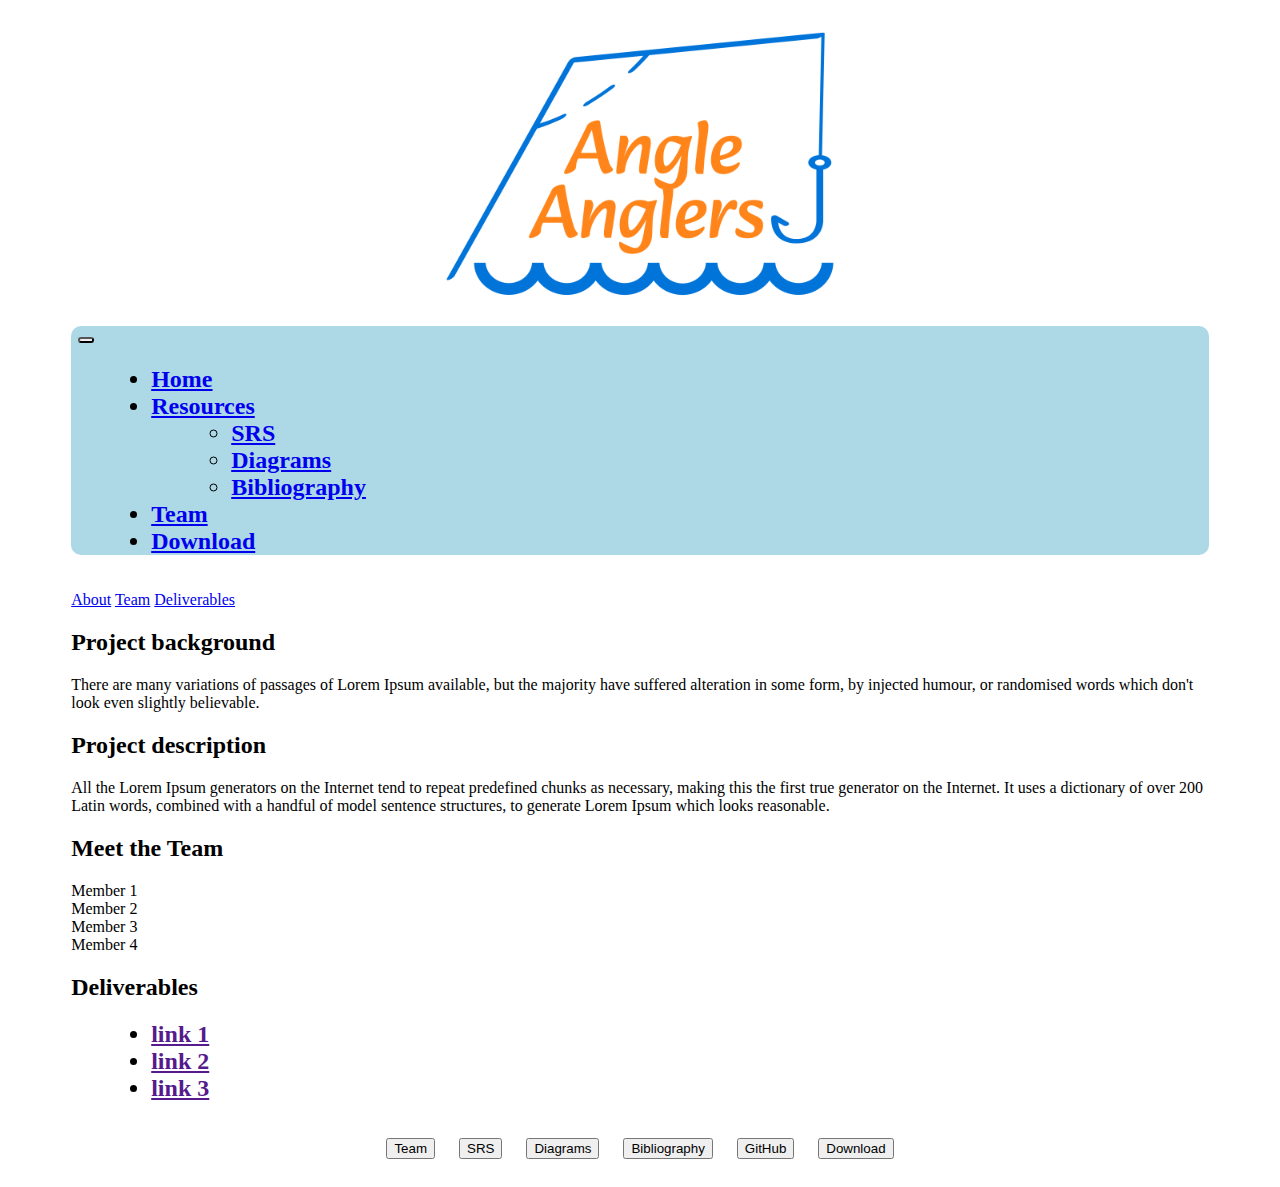
==== index.html @ 6defce4c "logo change" ====
<!DOCTYPE html>
<html lang="en">
  <head>
    <meta charset="UTF-8">
    <link href="https://cdn.jsdelivr.net/npm/bootstrap@5.2.3/dist/css/bootstrap.min.css" rel="stylesheet" integrity="sha384-rbsA2VBKQhggwzxH7pPCaAqO46MgnOM80zW1RWuH61DGLwZJEdK2Kadq2F9CUG65" crossorigin="anonymous">
    <link href="angle.css" rel="stylesheet">
    <title>Angle Anglers</title>
  </head>

  <body>
    <div id="logo"><img src="bestestlogo.png" style="width:400px;"></div>
    <nav class="navbar sticky-top navbar-expand-lg navbar-light " style="background-color: lightblue;">
      <div class="container-fluid">
        <button class="navbar-toggler" type="button" data-bs-toggle="collapse" data-bs-target="#navbarSupportedContent"
          aria-controls="navbarSupportedContent" aria-expanded="false" aria-label="Toggle navigation">
          <span class="navbar-toggler-icon"></span>
        </button>
        <div class="collapse navbar-collapse" id="navbarSupportedContent">
          <ul class="navbar-nav me-auto mb-2 mb-lg-0 mx-auto">
            <li class="nav-item">
              <a class="nav-link" aria-current="page" href="#">Home</a>
            </li>
            <li class="nav-item dropdown">
              <a class="nav-link dropdown-toggle" href="#" id="navbarDropdown" role="button" data-bs-toggle="dropdown"
                aria-expanded="false">
                Resources
              </a>
              <ul class="dropdown-menu" aria-labelledby="navbarDropdown">
                <li><a class="dropdown-item" href="#">SRS</a></li>
                <li><a class="dropdown-item" href="#">Diagrams</a></li>
                <li><a class="dropdown-item" href="#">Bibliography</a></li>
              </ul>
            </li>
            <li class="nav-item">
              <a class="nav-link" href="./team.html">Team</a>
            </li>
            <li class="nav-item">
              <a class="nav-link" href="./download.html">Download</a>
            </li>
          </ul>
        </div>
      </div>
    </nav>
    <div class="pagecontent">
      <div class="grid-container">
        <!--HEADER-->
        <div class="grid-item header">
          <a href="#about">About</a>
          <a href="#team">Team</a>
          <a href="#Deliverables">Deliverables</a>
        </div>
        <!--ABOUT-->
        <div id="about" class="grid-item about">
          <h2>Project background</h2>
          <p>There are many variations of passages of Lorem Ipsum available, but the majority have suffered alteration in some form, by injected humour, or randomised words which don't look even slightly believable.</p>
          <h2>Project description</h2>
          <p>All the Lorem Ipsum generators on the Internet tend to repeat predefined chunks as necessary, making this the first true generator on the Internet. It uses a dictionary of over 200 Latin words, combined with a handful of model sentence structures, to generate Lorem Ipsum which looks reasonable.</p>
        </div>
        <!--TEAM-->
        <div id="team" class="grid-item sidebar">
          <h2>Meet the Team</h2>
          <div>Member 1</div>
          <div>Member 2</div>
          <div>Member 3</div>
          <div>Member 4</div>
        </div>
        <!--DELIVERABLES-->
        <div id="Deliverables" class="grid-item deliverables">
          <h2>Deliverables</h2>
          <ul>
            <li><a href="">link 1</a></li>
            <li><a href="">link 2</a></li>
            <li><a href="">link 3</a></li>
          </ul>
        </div>
      </div>
    </div>
    <div class="buttonGroup">
      <a href="./team.html"><button type="button" class="btn btn-primary btn-lg">Team</button></a>
      <a href="./team.html"><button type="button" class="btn btn-primary btn-lg">SRS</button></a>
      <a href="./team.html"><button type="button" class="btn btn-primary btn-lg">Diagrams</button></a>
      <a href="./team.html"><button type="button" class="btn btn-primary btn-lg">Bibliography</button></a>
      <a href="https://github.com/angle-anglers/angle-anglers.github.io" target="_blank"><button type="button"
        class="btn btn-secondary btn-lg">GitHub</button></a>
      <a href="./team.html"><button type="button" class="btn btn-warning btn-lg">Download</button></a>
    </div>
  </body>
  <script src="https://cdn.jsdelivr.net/npm/bootstrap@5.2.3/dist/js/bootstrap.bundle.min.js" integrity="sha384-kenU1KFdBIe4zVF0s0G1M5b4hcpxyD9F7jL+jjXkk+Q2h455rYXK/7HAuoJl+0I4" crossorigin="anonymous"></script>
  <script src="angle.js"></script>
</html>
---- angle.css ----
#logo {
  text-align: center;
  padding: 20px;
}

h1 {
  font-size: 30px;
  font-family:Cambria, Cochin, Georgia, Times, 'Times New Roman', serif;
  width: 360px;
  text-align: center;
}

.navbar {
  width: 90%;
  max-width: 1500px;
  border-radius: 10px;
  margin-left: auto;
  margin-right: auto;
}

.navbar-toggler {
  border-radius: 10px;
  margin: 7px;
}

table {
  margin-left: auto;
  margin-right: auto;
  width: 80%;
}

td {
  font-size: 20px;
  font-family:Cambria, Cochin, Georgia, Times, 'Times New Roman', serif;
  text-align: center;
}

li {
  margin-left: 40px;
  margin-right: 40px;
  font-size: 24px;
  font-family: Cambria, Cochin, Georgia, Times, 'Times New Roman', serif;
  font-weight: bold;
}


.pagecontent {
  width: 90%;
  max-width: 1500px;
  padding-top: 20px;
  margin-left: auto;
  margin-right: auto;
}

.buttonGroup {
  width: 90%;
  padding-top: 10px;
  padding-bottom: 20px;
  margin-left: auto;
  margin-right: auto;
  text-align: center;
}

button {
  margin-top: 10px;
  margin-left: 10px;
  margin-right: 10px;
}

/* Team.html CSS */
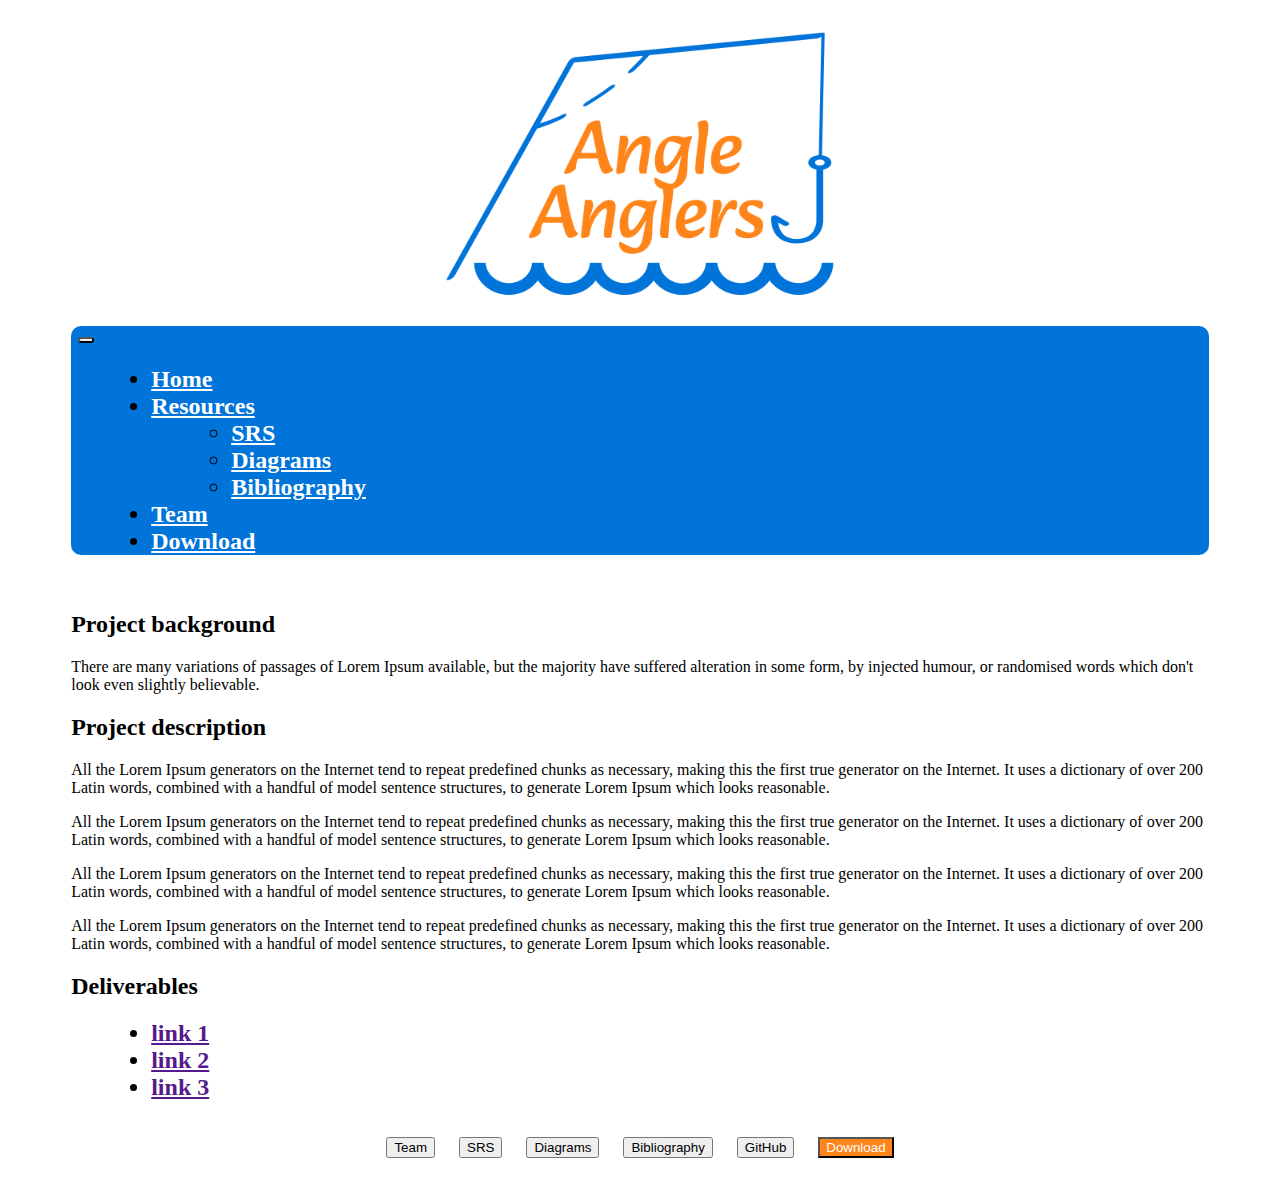
==== commit 5ecc760b: "Merge branch 'main' of https://github.com/angle-anglers/angle-anglers.github.io" ====
--- a/index.html
+++ b/index.html
@@ -8,8 +8,8 @@
   </head>
 
   <body>
-    <div id="logo"><img src="bestestlogo.png" style="width:400px;"></div>
-    <nav class="navbar sticky-top navbar-expand-lg navbar-light " style="background-color: lightblue;">
+    <div id="logo"><img src="images/logo.png" style="width:400px;"></div>
+    <nav class="navbar sticky-top navbar-expand-lg navbar-dark">
       <div class="container-fluid">
         <button class="navbar-toggler" type="button" data-bs-toggle="collapse" data-bs-target="#navbarSupportedContent"
           aria-controls="navbarSupportedContent" aria-expanded="false" aria-label="Toggle navigation">
@@ -26,9 +26,9 @@
                 Resources
               </a>
               <ul class="dropdown-menu" aria-labelledby="navbarDropdown">
-                <li><a class="dropdown-item" href="#">SRS</a></li>
-                <li><a class="dropdown-item" href="#">Diagrams</a></li>
-                <li><a class="dropdown-item" href="#">Bibliography</a></li>
+                <li><a class="dropdown-item" href="#SRS">SRS</a></li>
+                <li><a class="dropdown-item" href="#Diagrams">Diagrams</a></li>
+                <li><a class="dropdown-item" href="#Bibliography">Bibliography</a></li>
               </ul>
             </li>
             <li class="nav-item">
@@ -43,34 +43,24 @@
     </nav>
     <div class="pagecontent">
       <div class="grid-container">
-        <!--HEADER-->
-        <div class="grid-item header">
-          <a href="#about">About</a>
-          <a href="#team">Team</a>
-          <a href="#Deliverables">Deliverables</a>
-        </div>
         <!--ABOUT-->
         <div id="about" class="grid-item about">
           <h2>Project background</h2>
           <p>There are many variations of passages of Lorem Ipsum available, but the majority have suffered alteration in some form, by injected humour, or randomised words which don't look even slightly believable.</p>
           <h2>Project description</h2>
           <p>All the Lorem Ipsum generators on the Internet tend to repeat predefined chunks as necessary, making this the first true generator on the Internet. It uses a dictionary of over 200 Latin words, combined with a handful of model sentence structures, to generate Lorem Ipsum which looks reasonable.</p>
-        </div>
-        <!--TEAM-->
-        <div id="team" class="grid-item sidebar">
-          <h2>Meet the Team</h2>
-          <div>Member 1</div>
-          <div>Member 2</div>
-          <div>Member 3</div>
-          <div>Member 4</div>
+          <p>All the Lorem Ipsum generators on the Internet tend to repeat predefined chunks as necessary, making this the first true generator on the Internet. It uses a dictionary of over 200 Latin words, combined with a handful of model sentence structures, to generate Lorem Ipsum which looks reasonable.</p>
+          <p>All the Lorem Ipsum generators on the Internet tend to repeat predefined chunks as necessary, making this the first true generator on the Internet. It uses a dictionary of over 200 Latin words, combined with a handful of model sentence structures, to generate Lorem Ipsum which looks reasonable.</p>
+          <p>All the Lorem Ipsum generators on the Internet tend to repeat predefined chunks as necessary, making this the first true generator on the Internet. It uses a dictionary of over 200 Latin words, combined with a handful of model sentence structures, to generate Lorem Ipsum which looks reasonable.</p>
+
         </div>
         <!--DELIVERABLES-->
         <div id="Deliverables" class="grid-item deliverables">
           <h2>Deliverables</h2>
           <ul>
-            <li><a href="">link 1</a></li>
-            <li><a href="">link 2</a></li>
-            <li><a href="">link 3</a></li>
+            <li id="SRS"><a href="">link 1</a></li>
+            <li id="Diagrams"><a href="">link 2</a></li>
+            <li id="Bibliography"><a href="">link 3</a></li>
           </ul>
         </div>
       </div>
--- a/angle.css
+++ b/angle.css
@@ -16,11 +16,32 @@
   border-radius: 10px;
   margin-left: auto;
   margin-right: auto;
+  background-color: #0074d9;
+}
+
+.nav-link {
+  color: white;
 }
 
 .navbar-toggler {
   border-radius: 10px;
   margin: 7px;
+}
+
+.dropdown-menu {
+  background-color: #0074d9;
+  border-radius: 10px;
+}
+
+.dropdown-item {
+  color: white;
+  border-radius: 10px;
+}
+
+.dropdown-item:hover {
+
+  background-color: #0267c0;
+  color: white;
 }
 
 table {
@@ -67,4 +88,46 @@
   margin-right: 10px;
 }
 
+.btn-warning {
+  background-color: #ff851b;
+  color: white;
+}
+
+.btn-warning:hover {
+  background-color: #da7721;
+  color: white;
+}
+
 /* Team.html CSS */
+
+#team-title {
+  background-color: #0074d9;
+  color: white;
+  font-size: 2.5em;
+  font-family: Cambria, Cochin, Georgia, Times, 'Times New Roman', serif;
+  font-weight: bold;
+  margin-left: auto;
+  margin-right: auto;
+  padding: 5px;
+  border-radius: 10px;
+}
+
+.team-container {
+  display: flex;
+  flex-wrap: wrap;
+  justify-content: space-between;
+  /* border: solid red; */
+}
+
+.team-member {
+  background-color: #0074d9;
+  color: white;
+  text-align: center;
+  padding: 10px;
+  margin: 20px;
+  border-radius: 10px;
+}
+
+.team-member-link {
+    color: white;
+}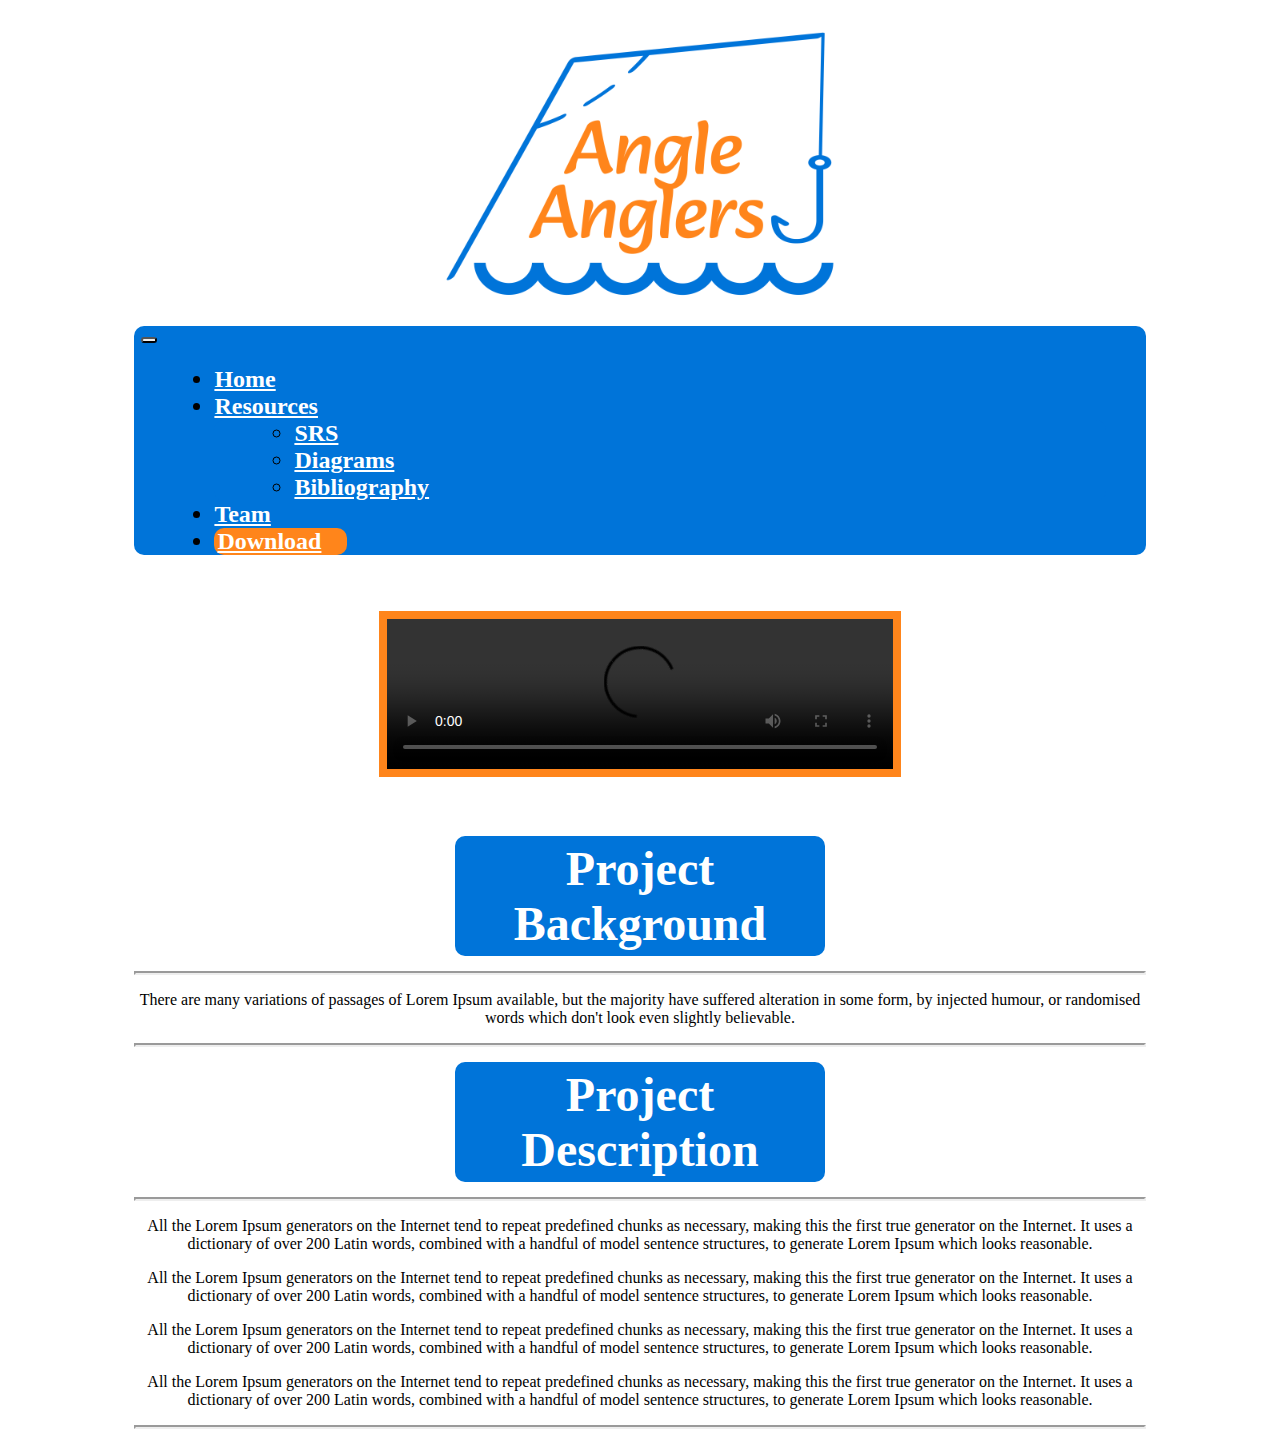
==== commit edf8fd0a: "Add video box and video folder for eventual video. Add some outlines on the resources page. On team " ====
--- a/index.html
+++ b/index.html
@@ -3,12 +3,13 @@
   <head>
     <meta charset="UTF-8">
     <link href="https://cdn.jsdelivr.net/npm/bootstrap@5.2.3/dist/css/bootstrap.min.css" rel="stylesheet" integrity="sha384-rbsA2VBKQhggwzxH7pPCaAqO46MgnOM80zW1RWuH61DGLwZJEdK2Kadq2F9CUG65" crossorigin="anonymous">
-    <link href="angle.css" rel="stylesheet">
+    <link href="./angle.css" rel="stylesheet">
+    <link href="./images/icons/fathook.png" rel="icon" type="image/png">
     <title>Angle Anglers</title>
   </head>
 
   <body>
-    <div id="logo"><img src="images/logo.png" style="width:400px;"></div>
+    <div id="logo"><img src="./images/icons/logo.png" style="width:400px;"></div>
     <nav class="navbar sticky-top navbar-expand-lg navbar-dark">
       <div class="container-fluid">
         <button class="navbar-toggler" type="button" data-bs-toggle="collapse" data-bs-target="#navbarSupportedContent"
@@ -26,45 +27,52 @@
                 Resources
               </a>
               <ul class="dropdown-menu" aria-labelledby="navbarDropdown">
-                <li><a class="dropdown-item" href="#SRS">SRS</a></li>
-                <li><a class="dropdown-item" href="#Diagrams">Diagrams</a></li>
-                <li><a class="dropdown-item" href="#Bibliography">Bibliography</a></li>
+                <li><a class="dropdown-item" href="./resources.html">SRS</a></li>
+                <li><a class="dropdown-item" href="./resources.html">Diagrams</a></li>
+                <li><a class="dropdown-item" href="./resources.html">Bibliography</a></li>
               </ul>
             </li>
             <li class="nav-item">
               <a class="nav-link" href="./team.html">Team</a>
             </li>
-            <li class="nav-item">
+            <li class="nav-item download-navbar">
               <a class="nav-link" href="./download.html">Download</a>
             </li>
           </ul>
-        </div>
+        </div> 
       </div>
     </nav>
+    
     <div class="pagecontent">
+
+      <video id="demo" controls><source src="" type="video/mp4"></video>
+
       <div class="grid-container">
         <!--ABOUT-->
         <div id="about" class="grid-item about">
-          <h2>Project background</h2>
+          <h1 id="page-title">Project Background</h1>
+          <hr>
           <p>There are many variations of passages of Lorem Ipsum available, but the majority have suffered alteration in some form, by injected humour, or randomised words which don't look even slightly believable.</p>
-          <h2>Project description</h2>
+          <hr>
+          <h1 id="page-title">Project Description</h1>
+          <hr>
           <p>All the Lorem Ipsum generators on the Internet tend to repeat predefined chunks as necessary, making this the first true generator on the Internet. It uses a dictionary of over 200 Latin words, combined with a handful of model sentence structures, to generate Lorem Ipsum which looks reasonable.</p>
           <p>All the Lorem Ipsum generators on the Internet tend to repeat predefined chunks as necessary, making this the first true generator on the Internet. It uses a dictionary of over 200 Latin words, combined with a handful of model sentence structures, to generate Lorem Ipsum which looks reasonable.</p>
           <p>All the Lorem Ipsum generators on the Internet tend to repeat predefined chunks as necessary, making this the first true generator on the Internet. It uses a dictionary of over 200 Latin words, combined with a handful of model sentence structures, to generate Lorem Ipsum which looks reasonable.</p>
           <p>All the Lorem Ipsum generators on the Internet tend to repeat predefined chunks as necessary, making this the first true generator on the Internet. It uses a dictionary of over 200 Latin words, combined with a handful of model sentence structures, to generate Lorem Ipsum which looks reasonable.</p>
-
+          <hr>
         </div>
-        <!--DELIVERABLES-->
+        <!--DELIVERABLES
         <div id="Deliverables" class="grid-item deliverables">
-          <h2>Deliverables</h2>
           <ul>
             <li id="SRS"><a href="">link 1</a></li>
             <li id="Diagrams"><a href="">link 2</a></li>
             <li id="Bibliography"><a href="">link 3</a></li>
           </ul>
-        </div>
+        </div> -->
       </div>
     </div>
+    <!-- Unused buttons
     <div class="buttonGroup">
       <a href="./team.html"><button type="button" class="btn btn-primary btn-lg">Team</button></a>
       <a href="./team.html"><button type="button" class="btn btn-primary btn-lg">SRS</button></a>
@@ -73,8 +81,7 @@
       <a href="https://github.com/angle-anglers/angle-anglers.github.io" target="_blank"><button type="button"
         class="btn btn-secondary btn-lg">GitHub</button></a>
       <a href="./team.html"><button type="button" class="btn btn-warning btn-lg">Download</button></a>
-    </div>
+    </div> -->
   </body>
   <script src="https://cdn.jsdelivr.net/npm/bootstrap@5.2.3/dist/js/bootstrap.bundle.min.js" integrity="sha384-kenU1KFdBIe4zVF0s0G1M5b4hcpxyD9F7jL+jjXkk+Q2h455rYXK/7HAuoJl+0I4" crossorigin="anonymous"></script>
-  <script src="angle.js"></script>
 </html>
--- a/angle.css
+++ b/angle.css
@@ -11,7 +11,7 @@
 }
 
 .navbar {
-  width: 90%;
+  width: 80%;
   max-width: 1500px;
   border-radius: 10px;
   margin-left: auto;
@@ -64,13 +64,48 @@
   font-weight: bold;
 }
 
+.download-navbar {
+  width: 130px;
+  background-color: #ff851b;
+  border-radius: 10px;
+  padding-left: 3px;
+}
+
+#page-title {
+  background-color: #0074d9;
+  color: white;
+  font-size: 3em;
+  font-family: Cambria, Cochin, Georgia, Times, 'Times New Roman', serif;
+  font-weight: bold;
+  margin-top: 15px;
+  margin-bottom: 15px;
+  margin-left: auto;
+  margin-right: auto;
+  padding: 5px;
+  border-radius: 10px;
+}
 
 .pagecontent {
-  width: 90%;
+  width: 80%;
   max-width: 1500px;
   padding-top: 20px;
   margin-left: auto;
   margin-right: auto;
+  text-align: center;
+}
+
+video {
+  width: 50%;
+  min-width: 500px;
+  border: solid #ff851b 8px;
+  margin-top: 20px;
+  margin-bottom: 40px;
+}
+
+hr {
+  color: #ff851b;
+  opacity: 1;
+  border-width: 2px;
 }
 
 .buttonGroup {
@@ -98,25 +133,22 @@
   color: white;
 }
 
-/* Team.html CSS */
-
-#team-title {
-  background-color: #0074d9;
-  color: white;
-  font-size: 2.5em;
-  font-family: Cambria, Cochin, Georgia, Times, 'Times New Roman', serif;
-  font-weight: bold;
+object {
   margin-left: auto;
   margin-right: auto;
-  padding: 5px;
-  border-radius: 10px;
 }
+
+.card {
+  border: solid #ff851b;
+  margin-bottom: 15px;
+}
+
+/* Team.html CSS */
 
 .team-container {
   display: flex;
   flex-wrap: wrap;
-  justify-content: space-between;
-  /* border: solid red; */
+  justify-content: space-around;
 }
 
 .team-member {
@@ -124,10 +156,26 @@
   color: white;
   text-align: center;
   padding: 10px;
-  margin: 20px;
+  margin: 10px;
   border-radius: 10px;
+  width: 100%;
+}
+
+@media screen and (min-width: 800px) {
+  .team-member {
+    width: 290px;
+  }
 }
 
 .team-member-link {
     color: white;
+}
+
+.member {
+  border-radius: 10px;
+}
+
+.professional-icon {
+  height: 30px;
+  margin: 5px
 }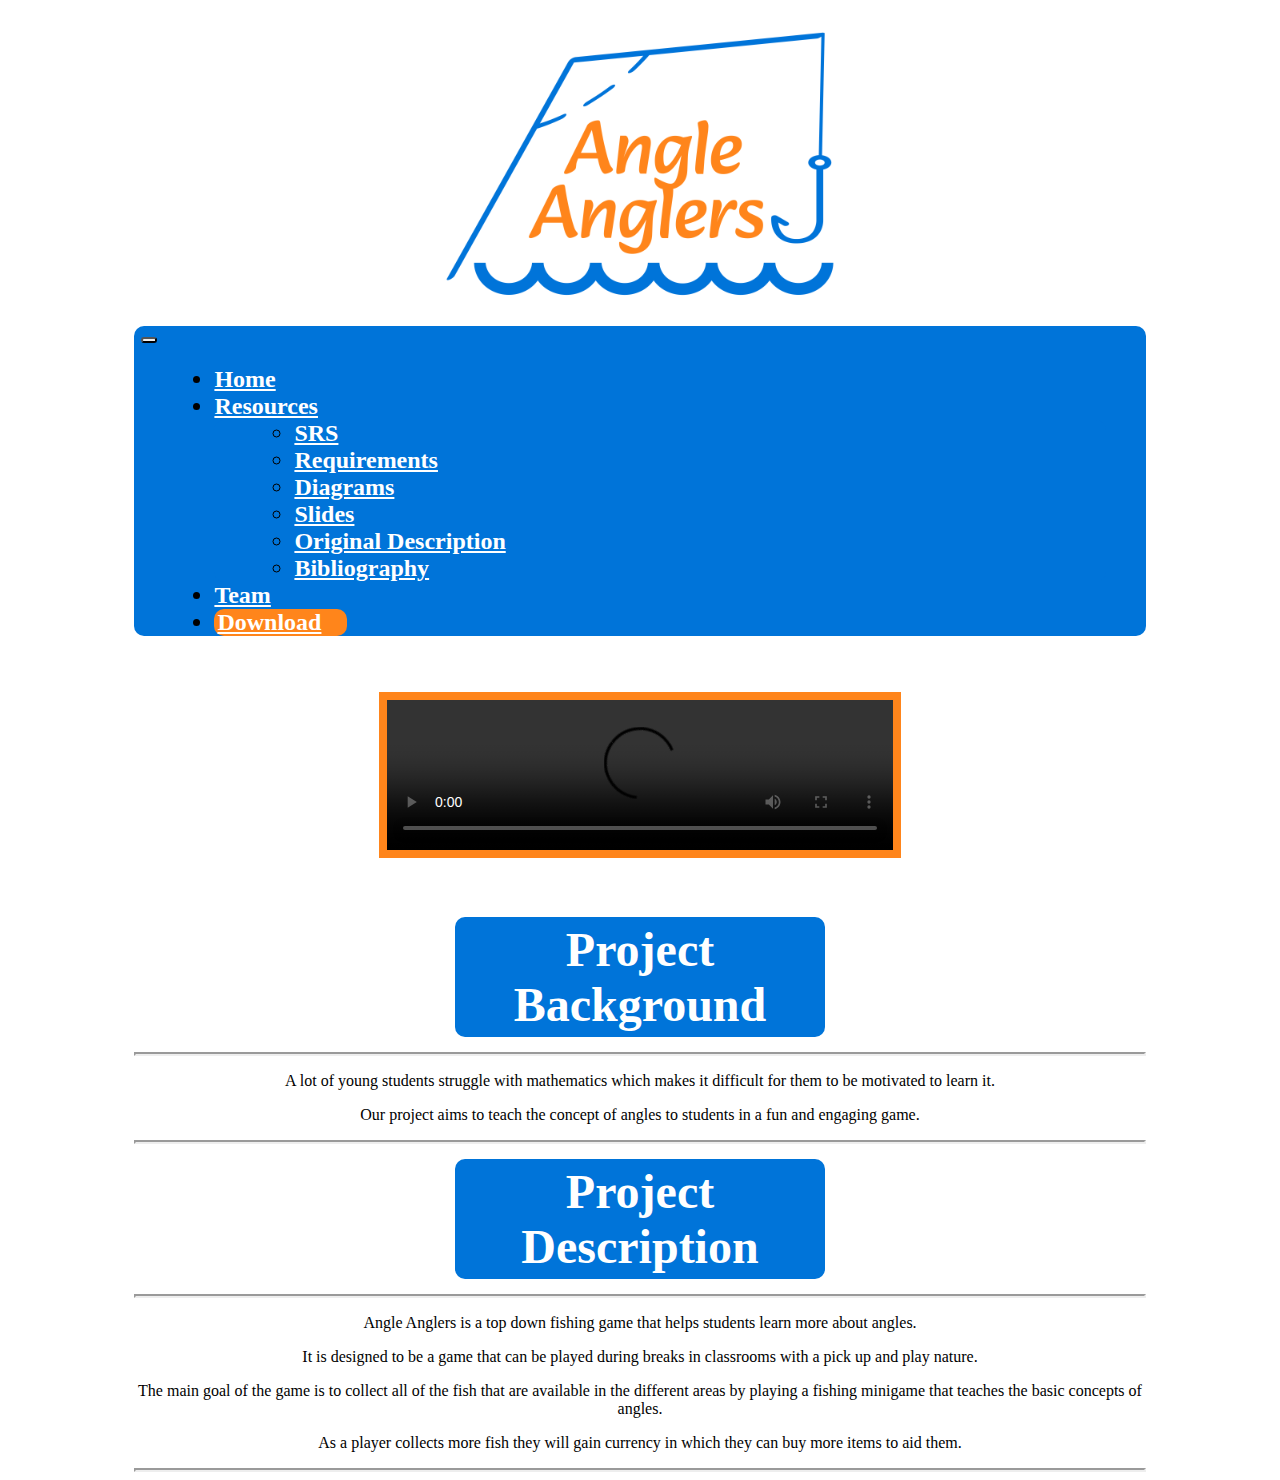
==== commit 4d1fbb40: "add project background and description + original project description pdf" ====
--- a/index.html
+++ b/index.html
@@ -28,7 +28,10 @@
               </a>
               <ul class="dropdown-menu" aria-labelledby="navbarDropdown">
                 <li><a class="dropdown-item" href="./resources.html">SRS</a></li>
+                <li><a class="dropdown-item" href="./resources.html">Requirements</a></li>
                 <li><a class="dropdown-item" href="./resources.html">Diagrams</a></li>
+                <li><a class="dropdown-item" href="./resources.html">Slides</a></li>
+                <li><a class="dropdown-item" href="./resources.html">Original Description</a></li>
                 <li><a class="dropdown-item" href="./resources.html">Bibliography</a></li>
               </ul>
             </li>
@@ -52,14 +55,15 @@
         <div id="about" class="grid-item about">
           <h1 id="page-title">Project Background</h1>
           <hr>
-          <p>There are many variations of passages of Lorem Ipsum available, but the majority have suffered alteration in some form, by injected humour, or randomised words which don't look even slightly believable.</p>
+          <p>A lot of young students struggle with mathematics which makes it difficult for them to be motivated to learn it.</p>
+          <p>Our project aims to teach the concept of angles to students in a fun and engaging game.</p>
           <hr>
           <h1 id="page-title">Project Description</h1>
           <hr>
-          <p>All the Lorem Ipsum generators on the Internet tend to repeat predefined chunks as necessary, making this the first true generator on the Internet. It uses a dictionary of over 200 Latin words, combined with a handful of model sentence structures, to generate Lorem Ipsum which looks reasonable.</p>
-          <p>All the Lorem Ipsum generators on the Internet tend to repeat predefined chunks as necessary, making this the first true generator on the Internet. It uses a dictionary of over 200 Latin words, combined with a handful of model sentence structures, to generate Lorem Ipsum which looks reasonable.</p>
-          <p>All the Lorem Ipsum generators on the Internet tend to repeat predefined chunks as necessary, making this the first true generator on the Internet. It uses a dictionary of over 200 Latin words, combined with a handful of model sentence structures, to generate Lorem Ipsum which looks reasonable.</p>
-          <p>All the Lorem Ipsum generators on the Internet tend to repeat predefined chunks as necessary, making this the first true generator on the Internet. It uses a dictionary of over 200 Latin words, combined with a handful of model sentence structures, to generate Lorem Ipsum which looks reasonable.</p>
+          <p>Angle Anglers is a top down fishing game that helps students learn more about angles.</p>
+          <p>It is designed to be a game that can be played during breaks in classrooms with a pick up and play nature.</p>
+          <p>The main goal of the game is to collect all of the fish that are available in the different areas by playing a fishing minigame that teaches the basic concepts of angles.</p>
+          <p>As a player collects more fish they will gain currency in which they can buy more items to aid them.</p>
           <hr>
         </div>
         <!--DELIVERABLES
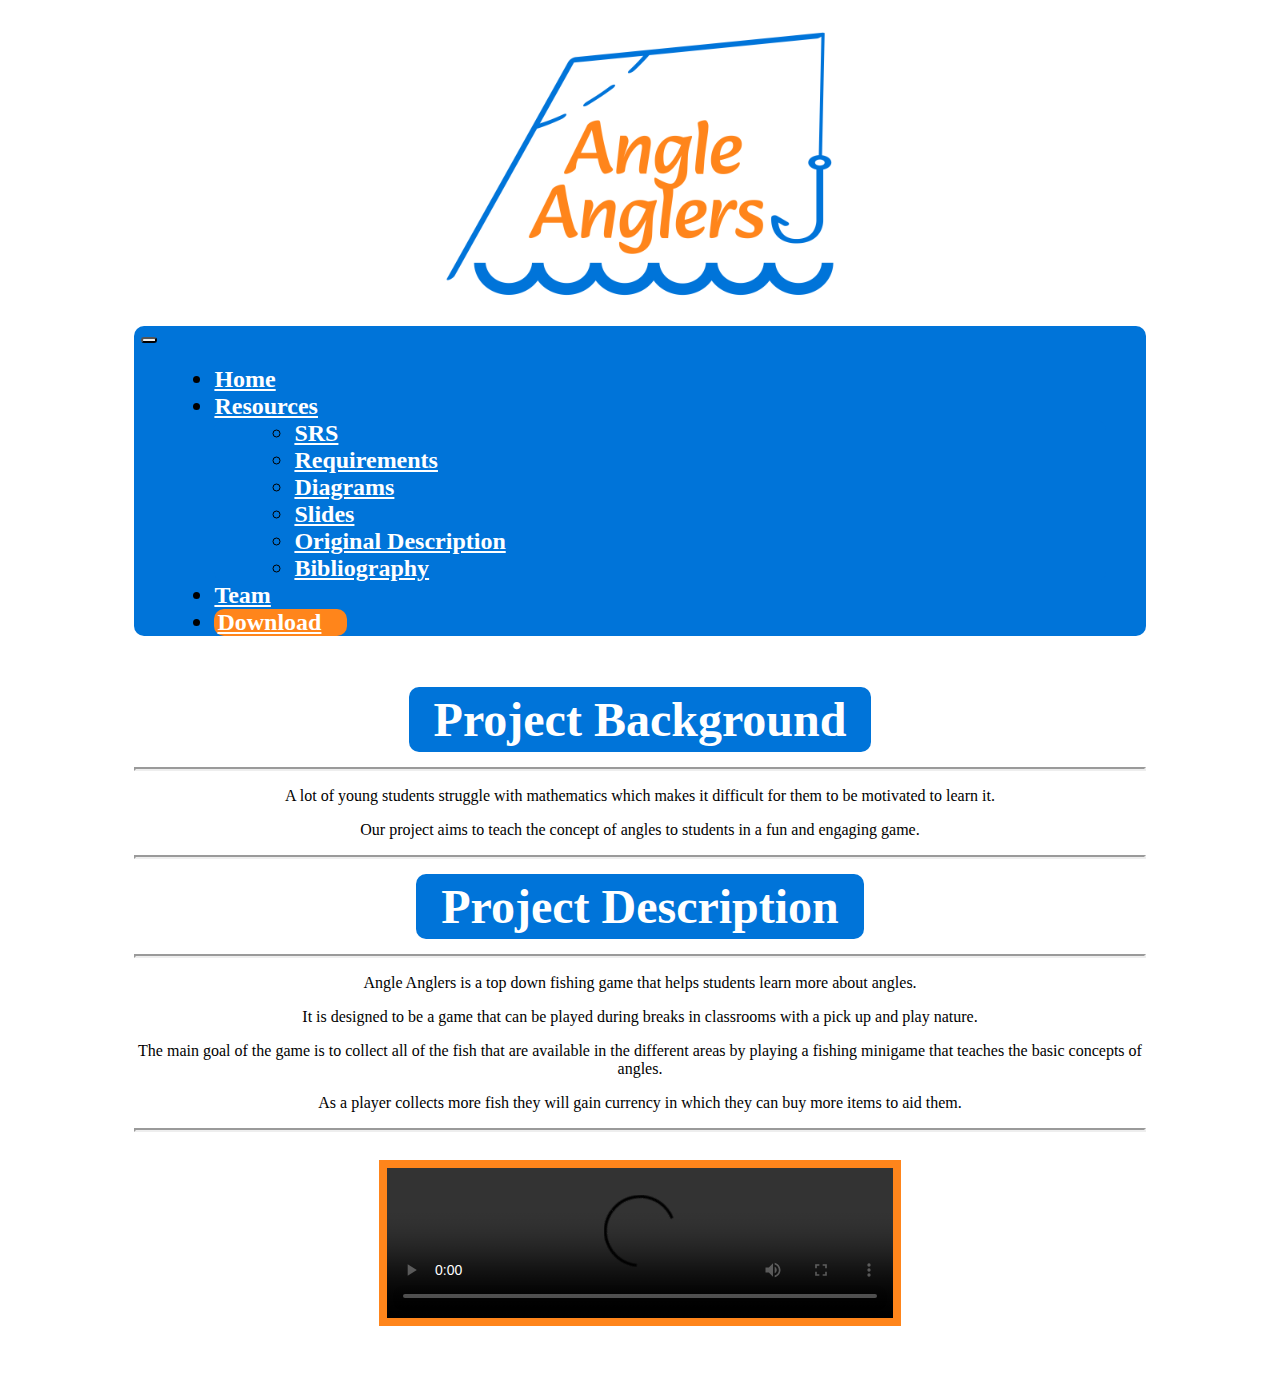
==== commit 09d81b1b: "finishing touches" ====
--- a/index.html
+++ b/index.html
@@ -48,8 +48,6 @@
     
     <div class="pagecontent">
 
-      <video id="demo" controls><source src="" type="video/mp4"></video>
-
       <div class="grid-container">
         <!--ABOUT-->
         <div id="about" class="grid-item about">
@@ -66,6 +64,8 @@
           <p>As a player collects more fish they will gain currency in which they can buy more items to aid them.</p>
           <hr>
         </div>
+
+        <video id="demo" controls><source src="" type="video/mp4"></video>
         <!--DELIVERABLES
         <div id="Deliverables" class="grid-item deliverables">
           <ul>
--- a/angle.css
+++ b/angle.css
@@ -83,6 +83,9 @@
   margin-right: auto;
   padding: 5px;
   border-radius: 10px;
+  width: fit-content;
+  padding-left: 25px;
+  padding-right: 25px;
 }
 
 .pagecontent {
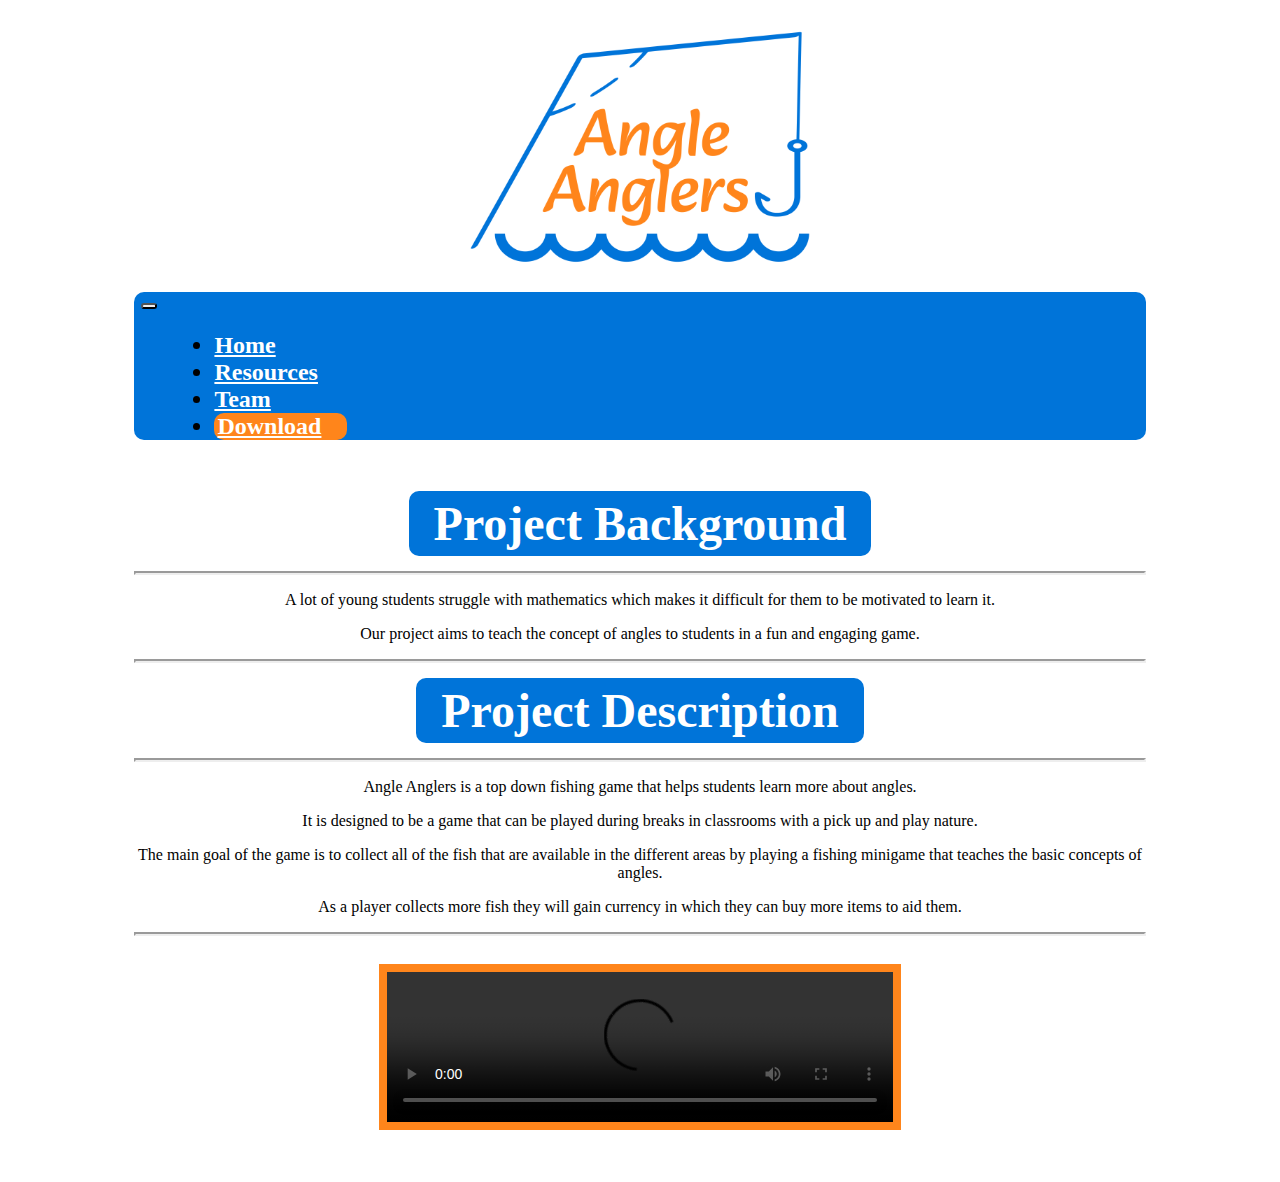
==== commit c24b1030: "Split the SRS button on the Resources page into SRSv1 and SRSv2 buttons, with SRSv1 getting an actua" ====
--- a/index.html
+++ b/index.html
@@ -9,7 +9,7 @@
   </head>
 
   <body>
-    <div id="logo"><img src="./images/icons/logo.png" style="width:400px;"></div>
+    <div id="logo"><img src="./images/icons/logo.png" style="width:350px;"></div>
     <nav class="navbar sticky-top navbar-expand-lg navbar-dark">
       <div class="container-fluid">
         <button class="navbar-toggler" type="button" data-bs-toggle="collapse" data-bs-target="#navbarSupportedContent"
@@ -21,19 +21,8 @@
             <li class="nav-item">
               <a class="nav-link" aria-current="page" href="#">Home</a>
             </li>
-            <li class="nav-item dropdown">
-              <a class="nav-link dropdown-toggle" href="#" id="navbarDropdown" role="button" data-bs-toggle="dropdown"
-                aria-expanded="false">
-                Resources
-              </a>
-              <ul class="dropdown-menu" aria-labelledby="navbarDropdown">
-                <li><a class="dropdown-item" href="./resources.html">SRS</a></li>
-                <li><a class="dropdown-item" href="./resources.html">Requirements</a></li>
-                <li><a class="dropdown-item" href="./resources.html">Diagrams</a></li>
-                <li><a class="dropdown-item" href="./resources.html">Slides</a></li>
-                <li><a class="dropdown-item" href="./resources.html">Original Description</a></li>
-                <li><a class="dropdown-item" href="./resources.html">Bibliography</a></li>
-              </ul>
+            <li class="nav-item">
+                <a class="nav-link" aria-current="page" href="./resources.html">Resources</a>
             </li>
             <li class="nav-item">
               <a class="nav-link" href="./team.html">Team</a>
--- a/angle.css
+++ b/angle.css
@@ -170,10 +170,6 @@
   }
 }
 
-.team-member-link {
-    color: white;
-}
-
 .member {
   border-radius: 10px;
 }
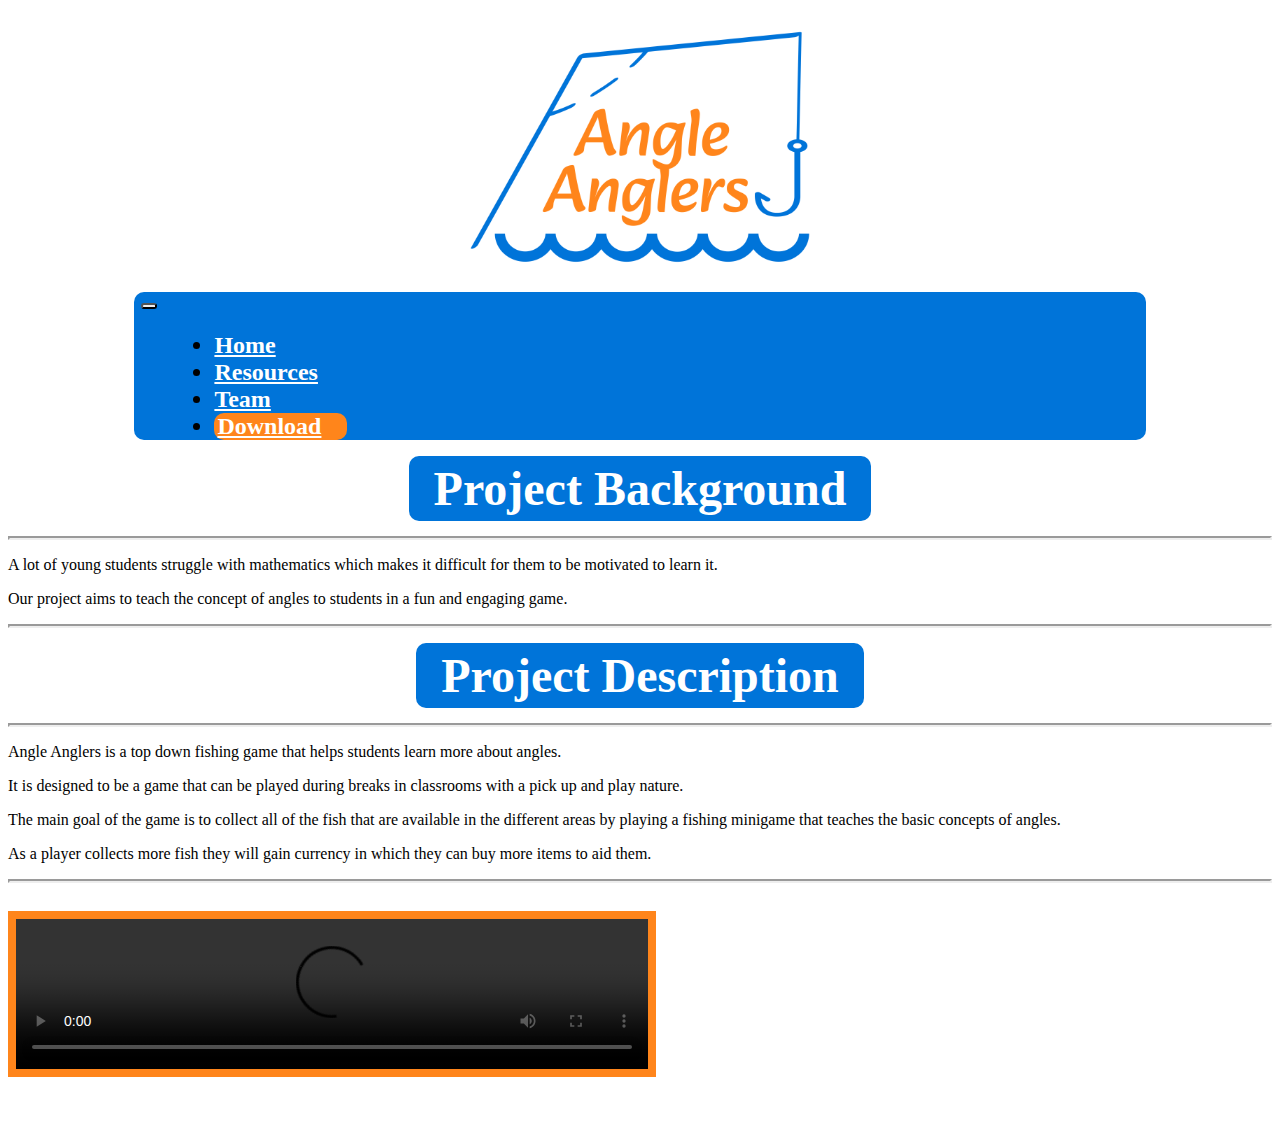
==== commit 6f4ac8cc: "add video, srs v2, and download link on google drive" ====
--- a/index.html
+++ b/index.html
@@ -9,72 +9,55 @@
   </head>
 
   <body>
-    <div id="logo"><img src="./images/icons/logo.png" style="width:350px;"></div>
-    <nav class="navbar sticky-top navbar-expand-lg navbar-dark">
-      <div class="container-fluid">
-        <button class="navbar-toggler" type="button" data-bs-toggle="collapse" data-bs-target="#navbarSupportedContent"
-          aria-controls="navbarSupportedContent" aria-expanded="false" aria-label="Toggle navigation">
-          <span class="navbar-toggler-icon"></span>
-        </button>
-        <div class="collapse navbar-collapse" id="navbarSupportedContent">
-          <ul class="navbar-nav me-auto mb-2 mb-lg-0 mx-auto">
-            <li class="nav-item">
-              <a class="nav-link" aria-current="page" href="#">Home</a>
-            </li>
-            <li class="nav-item">
-                <a class="nav-link" aria-current="page" href="./resources.html">Resources</a>
-            </li>
-            <li class="nav-item">
-              <a class="nav-link" href="./team.html">Team</a>
-            </li>
-            <li class="nav-item download-navbar">
-              <a class="nav-link" href="./download.html">Download</a>
-            </li>
-          </ul>
-        </div> 
-      </div>
-    </nav>
-    
-    <div class="pagecontent">
+    <div class="bg-wrap">
+      <div class="pagewrapper">
+        <div id="logo"><img src="./images/icons/logo.png" style="width:350px;"></div>
+        <nav class="navbar sticky-top navbar-expand-lg navbar-dark">
+          <div class="container-fluid">
+            <button class="navbar-toggler" type="button" data-bs-toggle="collapse" data-bs-target="#navbarSupportedContent"
+              aria-controls="navbarSupportedContent" aria-expanded="false" aria-label="Toggle navigation">
+              <span class="navbar-toggler-icon"></span>
+            </button>
+            <div class="collapse navbar-collapse" id="navbarSupportedContent">
+              <ul class="navbar-nav me-auto mb-2 mb-lg-0 mx-auto">
+                <li class="nav-item">
+                  <a class="nav-link" aria-current="page" href="#">Home</a>
+                </li>
+                <li class="nav-item">
+                    <a class="nav-link" aria-current="page" href="./resources.html">Resources</a>
+                </li>
+                <li class="nav-item">
+                  <a class="nav-link" href="./team.html">Team</a>
+                </li>
+                <li class="nav-item download-navbar">
+                  <a class="nav-link" href="./download.html">Download</a>
+                </li>
+              </ul>
+            </div> 
+          </div>
+        </nav>
 
-      <div class="grid-container">
-        <!--ABOUT-->
-        <div id="about" class="grid-item about">
-          <h1 id="page-title">Project Background</h1>
-          <hr>
-          <p>A lot of young students struggle with mathematics which makes it difficult for them to be motivated to learn it.</p>
-          <p>Our project aims to teach the concept of angles to students in a fun and engaging game.</p>
-          <hr>
-          <h1 id="page-title">Project Description</h1>
-          <hr>
-          <p>Angle Anglers is a top down fishing game that helps students learn more about angles.</p>
-          <p>It is designed to be a game that can be played during breaks in classrooms with a pick up and play nature.</p>
-          <p>The main goal of the game is to collect all of the fish that are available in the different areas by playing a fishing minigame that teaches the basic concepts of angles.</p>
-          <p>As a player collects more fish they will gain currency in which they can buy more items to aid them.</p>
-          <hr>
+        <div class="grid-container">
+          <!--ABOUT-->
+          <div id="about" class="grid-item about">
+            <h1 id="page-title">Project Background</h1>
+            <hr>
+            <p>A lot of young students struggle with mathematics which makes it difficult for them to be motivated to learn it.</p>
+            <p>Our project aims to teach the concept of angles to students in a fun and engaging game.</p>
+            <hr>
+            <h1 id="page-title">Project Description</h1>
+            <hr>
+            <p>Angle Anglers is a top down fishing game that helps students learn more about angles.</p>
+            <p>It is designed to be a game that can be played during breaks in classrooms with a pick up and play nature.</p>
+            <p>The main goal of the game is to collect all of the fish that are available in the different areas by playing a fishing minigame that teaches the basic concepts of angles.</p>
+            <p>As a player collects more fish they will gain currency in which they can buy more items to aid them.</p>
+            <hr>
+          </div>
+
+          <video id="demo" controls><source src="files/angle_anglers_demo_video.mp4" type="video/mp4"></video>
         </div>
-
-        <video id="demo" controls><source src="" type="video/mp4"></video>
-        <!--DELIVERABLES
-        <div id="Deliverables" class="grid-item deliverables">
-          <ul>
-            <li id="SRS"><a href="">link 1</a></li>
-            <li id="Diagrams"><a href="">link 2</a></li>
-            <li id="Bibliography"><a href="">link 3</a></li>
-          </ul>
-        </div> -->
       </div>
     </div>
-    <!-- Unused buttons
-    <div class="buttonGroup">
-      <a href="./team.html"><button type="button" class="btn btn-primary btn-lg">Team</button></a>
-      <a href="./team.html"><button type="button" class="btn btn-primary btn-lg">SRS</button></a>
-      <a href="./team.html"><button type="button" class="btn btn-primary btn-lg">Diagrams</button></a>
-      <a href="./team.html"><button type="button" class="btn btn-primary btn-lg">Bibliography</button></a>
-      <a href="https://github.com/angle-anglers/angle-anglers.github.io" target="_blank"><button type="button"
-        class="btn btn-secondary btn-lg">GitHub</button></a>
-      <a href="./team.html"><button type="button" class="btn btn-warning btn-lg">Download</button></a>
-    </div> -->
   </body>
   <script src="https://cdn.jsdelivr.net/npm/bootstrap@5.2.3/dist/js/bootstrap.bundle.min.js" integrity="sha384-kenU1KFdBIe4zVF0s0G1M5b4hcpxyD9F7jL+jjXkk+Q2h455rYXK/7HAuoJl+0I4" crossorigin="anonymous"></script>
 </html>
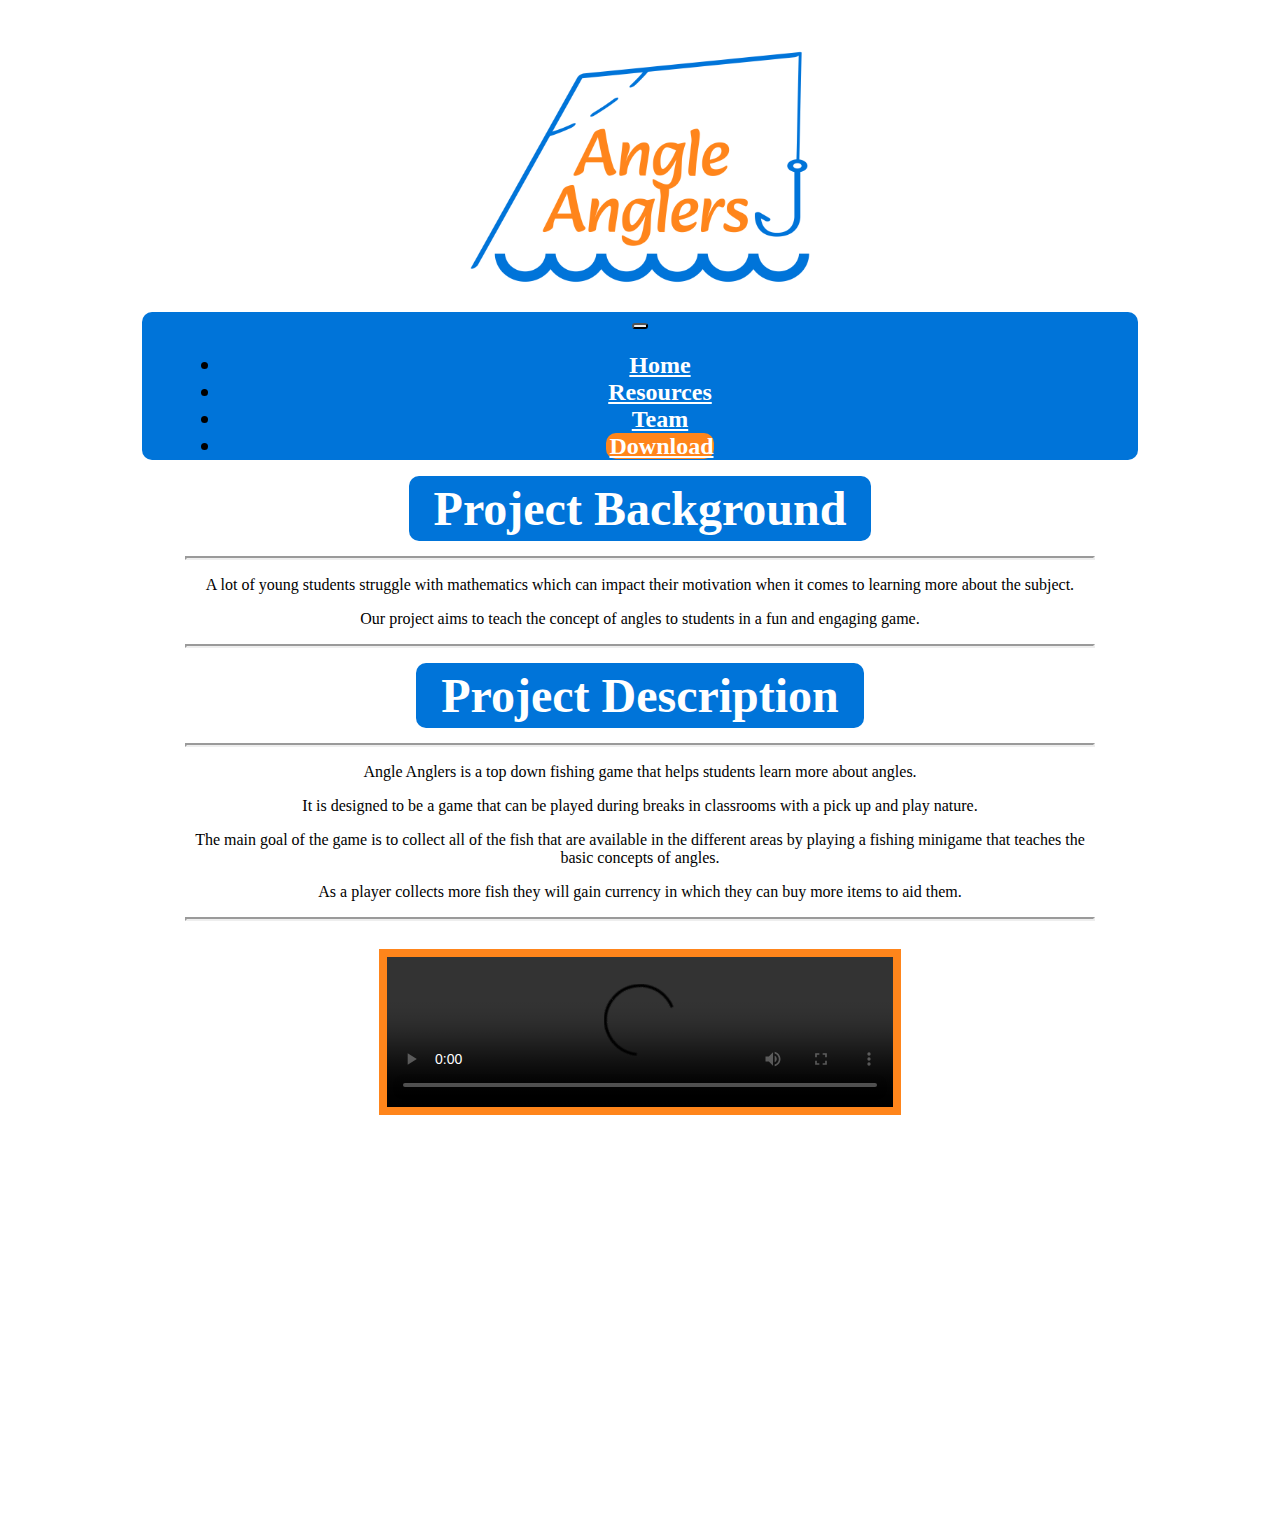
==== commit d8ced041: "Updated some of the css. Updated Bibliography." ====
--- a/index.html
+++ b/index.html
@@ -29,8 +29,8 @@
                 <li class="nav-item">
                   <a class="nav-link" href="./team.html">Team</a>
                 </li>
-                <li class="nav-item download-navbar">
-                  <a class="nav-link" href="./download.html">Download</a>
+                <li class="nav-item">
+                  <a class="nav-link download-navbar" href="./download.html">Download</a>
                 </li>
               </ul>
             </div> 
@@ -42,7 +42,7 @@
           <div id="about" class="grid-item about">
             <h1 id="page-title">Project Background</h1>
             <hr>
-            <p>A lot of young students struggle with mathematics which makes it difficult for them to be motivated to learn it.</p>
+            <p>A lot of young students struggle with mathematics which can impact their motivation when it comes to learning more about the subject.</p>
             <p>Our project aims to teach the concept of angles to students in a fun and engaging game.</p>
             <hr>
             <h1 id="page-title">Project Description</h1>
--- a/angle.css
+++ b/angle.css
@@ -1,3 +1,34 @@
+.bg-wrap {
+  position: relative;
+}
+
+.bg-wrap:before {
+  content: ' ';
+  display: block;
+  position: absolute;
+  left: 0;
+  top: 0;
+  width: 100%;
+  height: 100%;
+  opacity: 0.6;
+  background-image: url(./images/background.png);
+  background-repeat: no-repeat;
+  background-position: 50% 0;
+  background-size: cover;
+}
+
+.pagewrapper {
+  position: relative;
+  background-color: rgba(255, 255, 255, 0.7);
+  width: 80%;
+  max-width: 1500px;
+  min-height: 1500px;
+  padding-top: 20px;
+  margin-left: auto;
+  margin-right: auto;
+  text-align: center;
+}
+
 #logo {
   text-align: center;
   padding: 20px;
@@ -11,11 +42,10 @@
 }
 
 .navbar {
-  width: 80%;
   max-width: 1500px;
   border-radius: 10px;
-  margin-left: auto;
-  margin-right: auto;
+  margin-left: 8px;
+  margin-right: 8px;
   background-color: #0074d9;
 }
 
@@ -26,22 +56,6 @@
 .navbar-toggler {
   border-radius: 10px;
   margin: 7px;
-}
-
-.dropdown-menu {
-  background-color: #0074d9;
-  border-radius: 10px;
-}
-
-.dropdown-item {
-  color: white;
-  border-radius: 10px;
-}
-
-.dropdown-item:hover {
-
-  background-color: #0267c0;
-  color: white;
 }
 
 table {
@@ -69,6 +83,8 @@
   background-color: #ff851b;
   border-radius: 10px;
   padding-left: 3px;
+  margin-left: auto;
+  margin-right: auto;
 }
 
 #page-title {
@@ -88,13 +104,10 @@
   padding-right: 25px;
 }
 
-.pagecontent {
-  width: 80%;
-  max-width: 1500px;
-  padding-top: 20px;
+#about {
+  width: 90%;
   margin-left: auto;
   margin-right: auto;
-  text-align: center;
 }
 
 video {
@@ -112,11 +125,8 @@
 }
 
 .buttonGroup {
-  width: 90%;
   padding-top: 10px;
   padding-bottom: 20px;
-  margin-left: auto;
-  margin-right: auto;
   text-align: center;
 }
 
@@ -146,6 +156,13 @@
   margin-bottom: 15px;
 }
 
+.textcontent {
+  margin-top: 10px;
+  width: 90%;
+  margin-left: auto;
+  margin-right: auto;
+}
+
 /* Team.html CSS */
 
 .team-container {
@@ -171,7 +188,7 @@
 }
 
 .member {
-  border-radius: 10px;
+  border-radius: 80px;
 }
 
 .professional-icon {
